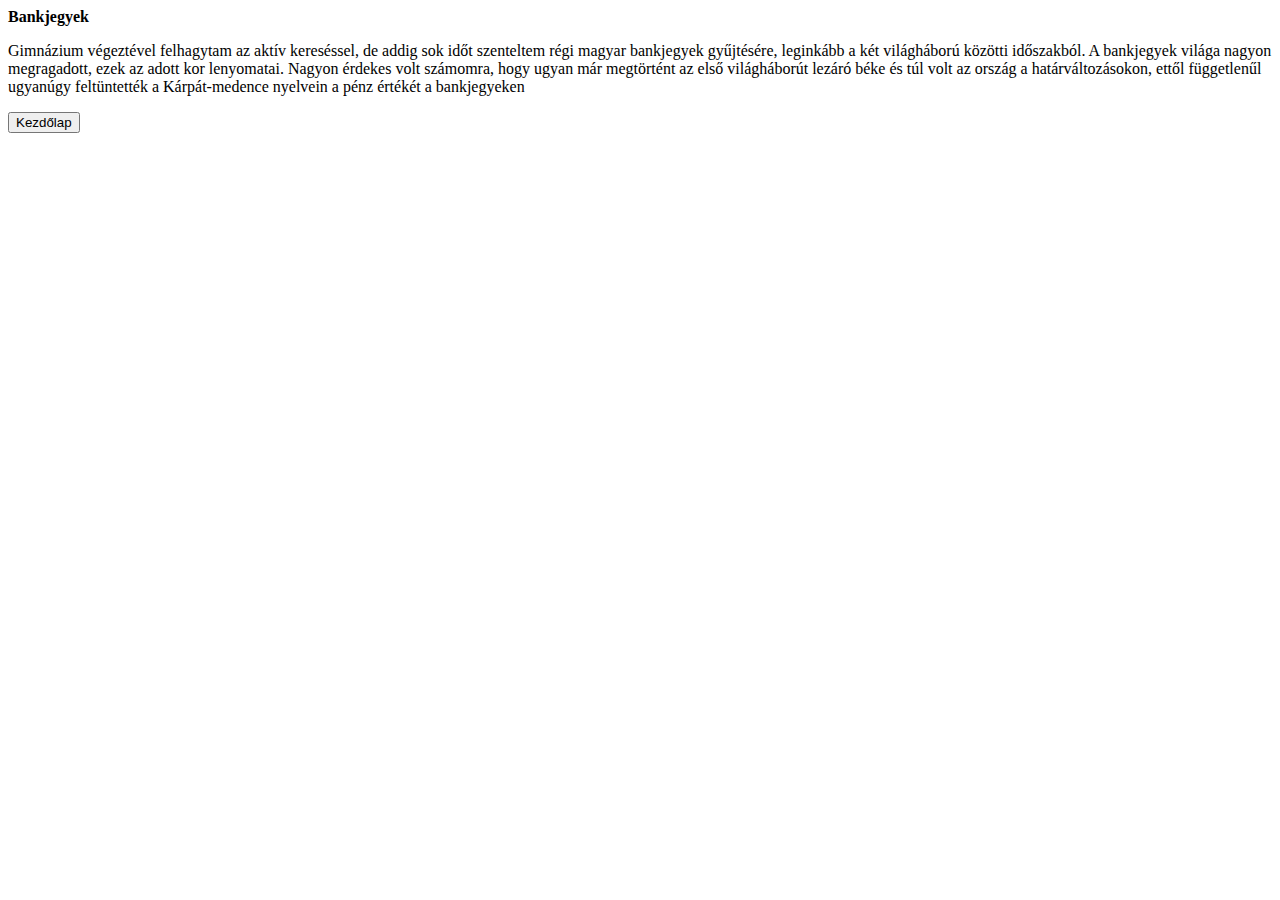
==== bankjegyek.html @ 1b9dbf40 "...." ====
<!DOCTYPE html>
<html lang="hu">
<head>
    <meta charset="UTF-8">
    <meta name="viewport" content="width=device-width, initial-scale=1.0">
    <title>Bankjegyek</title>
    <link href="css/bankjegy.css" rel="stylesheet">
</head>
<body>
    <a id="oldalteto"></a>
    <header>
        <nav id="fomenu">
            <b>Bankjegyek</b>
        </nav>
    </header>

    
      
    <p class="bankjegy-szoveg">
            Gimnázium végeztével felhagytam az aktív kereséssel, de addig sok időt szenteltem régi magyar bankjegyek gyűjtésére, leginkább a két világháború közötti időszakból.
            A bankjegyek világa nagyon megragadott, ezek az adott kor lenyomatai. Nagyon érdekes volt számomra, hogy ugyan már megtörtént az első világháborút lezáró béke és 
            túl volt az ország a határváltozásokon, ettől függetlenűl ugyanúgy feltüntették a Kárpát-medence nyelvein a pénz értékét a bankjegyeken
    </p>

    <button onclick="location.href='index.html'">Kezdőlap
</body>
</html>
---- css/bankjegy.css ----
#bankjegy-szoveg {
    background-image: url("../kepek/egymilliard_milpengo-1.jpg");
  }
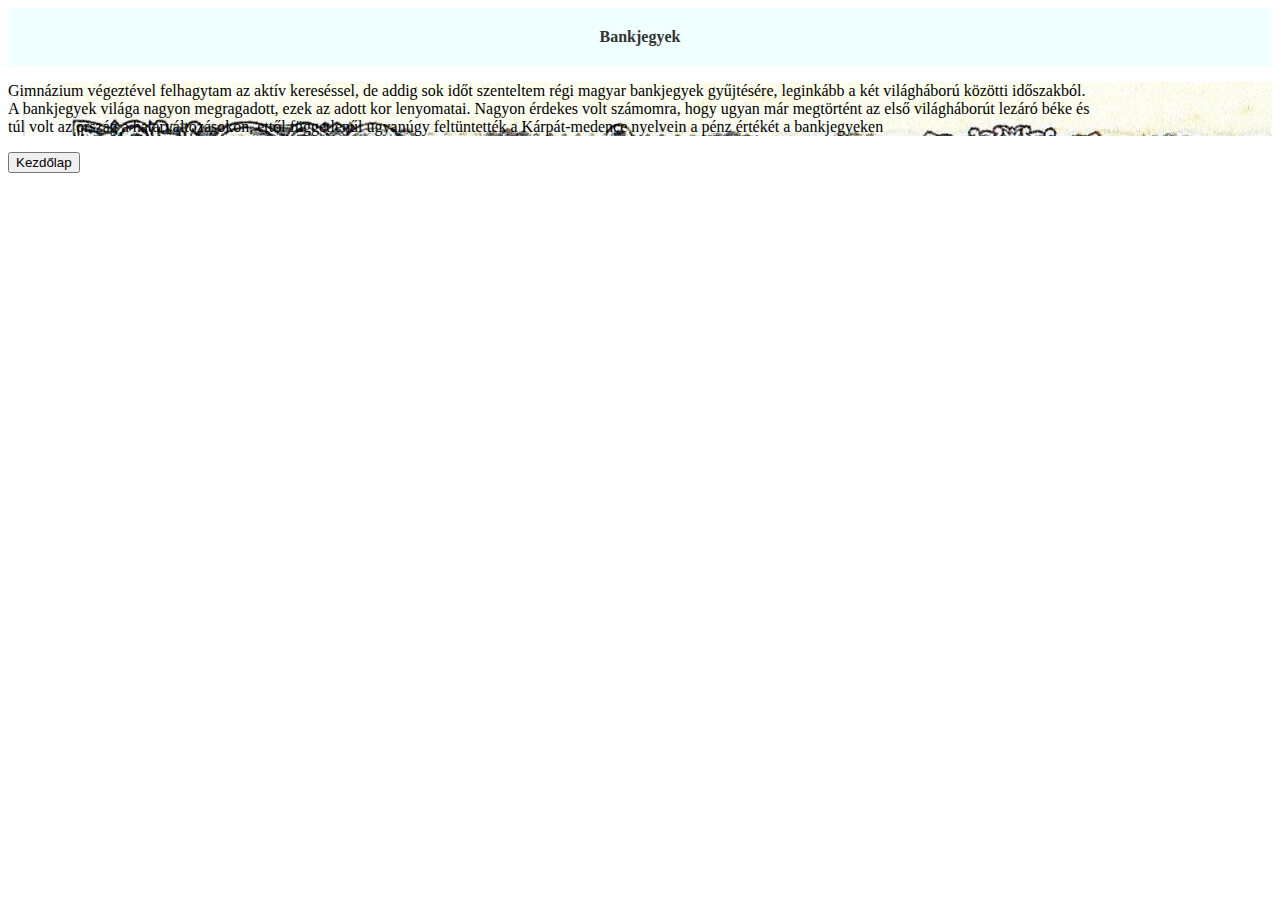
==== commit 3024be1c: "save progress" ====
--- a/bankjegyek.html
+++ b/bankjegyek.html
@@ -4,24 +4,25 @@
     <meta charset="UTF-8">
     <meta name="viewport" content="width=device-width, initial-scale=1.0">
     <title>Bankjegyek</title>
-    <link href="css/bankjegy.css" rel="stylesheet">
+    <link href="css/alap.css" rel="stylesheet">
 </head>
-<body>
-    <a id="oldalteto"></a>
-    <header>
-        <nav id="fomenu">
-            <b>Bankjegyek</b>
-        </nav>
-    </header>
+<body class="bankjegy">
+        <a id="oldalteto"></a>
+        <header class="header-styles">
+            <nav id="fomenu">
+                <b>Bankjegyek</b>
+            </nav>
+        </header>
+        <p class="colored">
+                Gimnázium végeztével felhagytam az aktív kereséssel, de addig sok időt szenteltem régi magyar bankjegyek gyűjtésére, leginkább a két világháború közötti időszakból.
+            <br> 
+                A bankjegyek világa nagyon megragadott, ezek az adott kor lenyomatai. Nagyon érdekes volt számomra, hogy ugyan már megtörtént az első világháborút
+                lezáró béke és 
+                <br>
+                túl volt az ország a határváltozásokon, ettől függetlenűl ugyanúgy feltüntették a Kárpát-medence nyelvein a pénz értékét a bankjegyeken
+        </p>
 
-    
-      
-    <p class="bankjegy-szoveg">
-            Gimnázium végeztével felhagytam az aktív kereséssel, de addig sok időt szenteltem régi magyar bankjegyek gyűjtésére, leginkább a két világháború közötti időszakból.
-            A bankjegyek világa nagyon megragadott, ezek az adott kor lenyomatai. Nagyon érdekes volt számomra, hogy ugyan már megtörtént az első világháborút lezáró béke és 
-            túl volt az ország a határváltozásokon, ettől függetlenűl ugyanúgy feltüntették a Kárpát-medence nyelvein a pénz értékét a bankjegyeken
-    </p>
+        <button onclick="location.href='index.html'">Kezdőlap
+</body>
 
-    <button onclick="location.href='index.html'">Kezdőlap
-</body>
 </html>--- a/css/alap.css
+++ b/css/alap.css
@@ -0,0 +1,81 @@
+#corvinus, #elteIK{
+    float: center;
+    margin:10px;
+    width: 50%;
+}
+
+#imi{
+    float: center;
+    margin: 20px;
+    height: 100px;
+    width: 100px;
+}
+.container {
+    display: flex;   
+}
+  
+  .container img {
+    margin-right: 10px; 
+    height : 110%;
+    width: 110%;
+    
+  }
+ 
+.header-styles{
+    background-color: azure;
+    padding: 20px;
+    color: #333;
+    text-align:center;
+}
+
+.welcome{
+    font-style: italic;
+}
+
+.kiskutya {
+    background-image: url("../kepek/egymilliardos.jpg");
+    background-repeat: no-repeat;
+    transform: rotate(90deg);
+    opacity: 1;
+  }
+  
+.semmi{
+    background-image: url("../kepek/50pengo.jpg");
+    
+}
+
+.colored{
+    background-color: white;
+    background-image: url("../kepek/50pengo.jpg");
+}
+
+.styled-table {
+    border-collapse: collapse; /* Ensures table borders collapse into single lines */
+    width: 100%; /* Makes the table fill the available width */
+    margin-bottom: 1em; /* Adds some space below the table */
+  }
+  
+  .styled-table thead {
+    background-color: #e0ffff; /* Light blue background for header */
+  }
+  
+  .styled-table th,
+  .styled-table td {
+    padding: 0.5em 1em; /* Padding for cells */
+    border: 1px solid #ddd; /* Table cell borders */
+    text-align: center; /* Align content to the left */
+  }
+  
+  .styled-table tr:nth-child(even) {
+    background-color: #f2f2f2; /* Light gray background for even rows (optional) */
+  }
+  
+  .styled-table caption {
+    margin-top: 1em; /* Space above the caption */
+    text-align: center; /* Center align the caption text */
+    font-weight: bold; /* Make caption text bold (optional) */
+    
+  }
+  .alma{
+    transform: rotate(-90deg);
+  }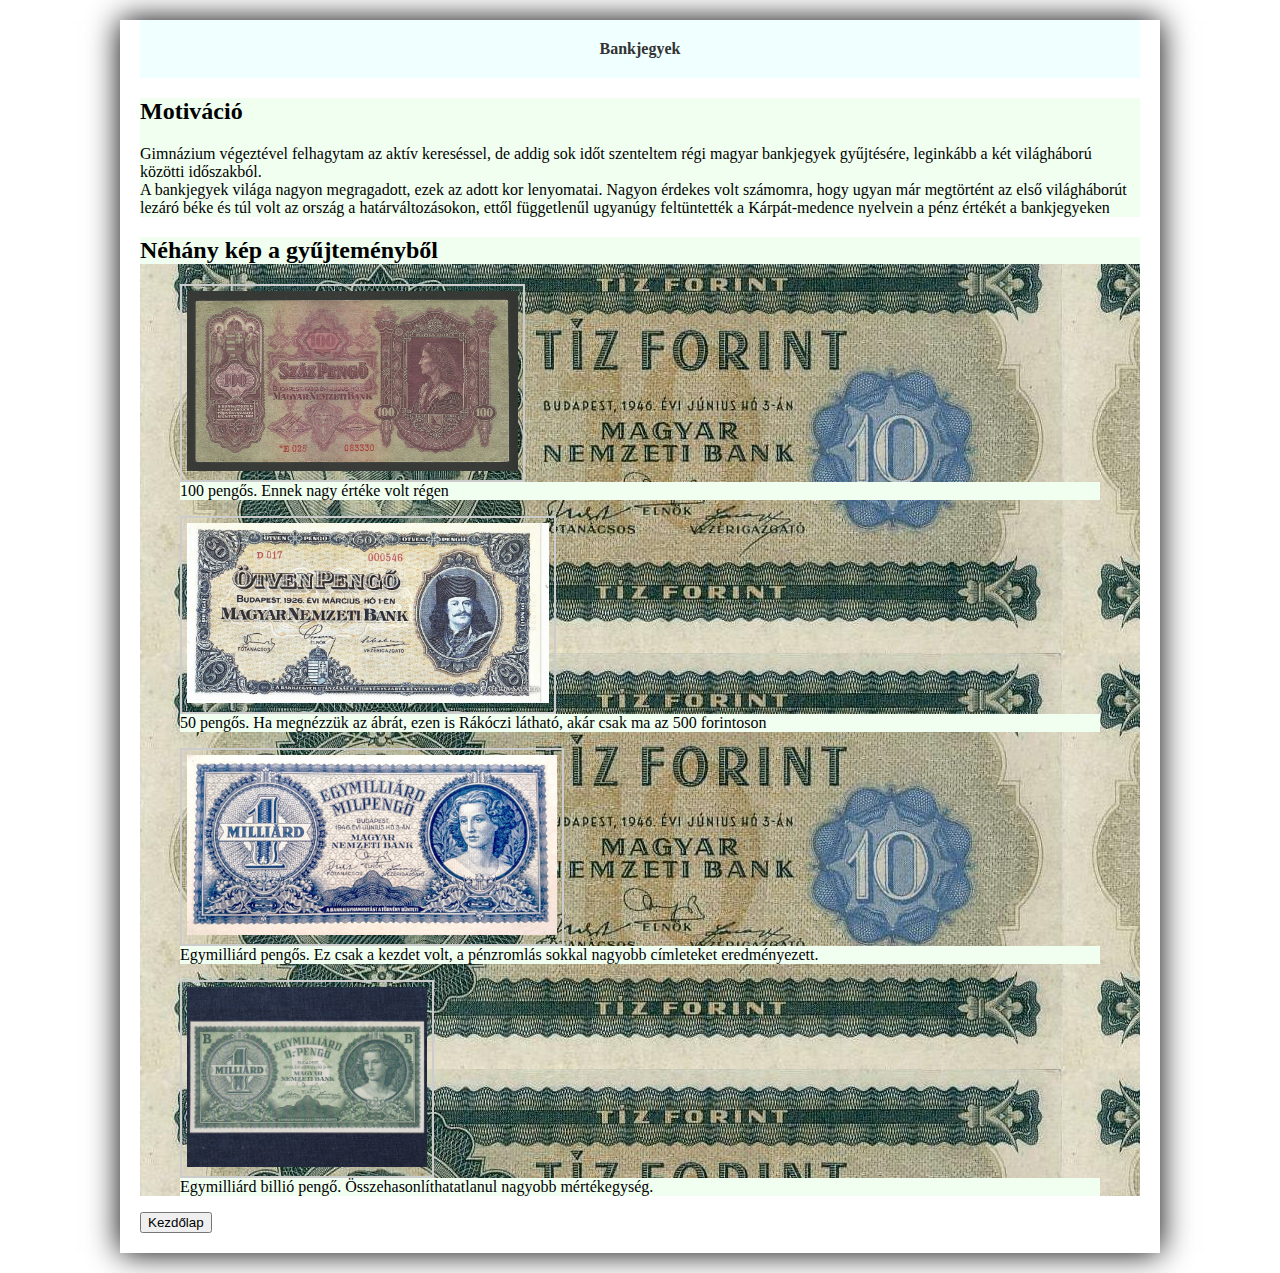
==== commit e600a2b4: "save progress" ====
--- a/bankjegyek.html
+++ b/bankjegyek.html
@@ -6,21 +6,57 @@
     <title>Bankjegyek</title>
     <link href="css/alap.css" rel="stylesheet">
 </head>
-<body class="bankjegy">
+<body>
         <a id="oldalteto"></a>
         <header class="header-styles">
             <nav id="fomenu">
                 <b>Bankjegyek</b>
             </nav>
         </header>
-        <p class="colored">
+        <article class="colored">
+            <h2>Motiváció</h2>
+            <p >
                 Gimnázium végeztével felhagytam az aktív kereséssel, de addig sok időt szenteltem régi magyar bankjegyek gyűjtésére, leginkább a két világháború közötti időszakból.
             <br> 
                 A bankjegyek világa nagyon megragadott, ezek az adott kor lenyomatai. Nagyon érdekes volt számomra, hogy ugyan már megtörtént az első világháborút
-                lezáró béke és 
-                <br>
-                túl volt az ország a határváltozásokon, ettől függetlenűl ugyanúgy feltüntették a Kárpát-medence nyelvein a pénz értékét a bankjegyeken
-        </p>
+                lezáró béke és   túl volt az ország a határváltozásokon, ettől függetlenűl ugyanúgy feltüntették a Kárpát-medence nyelvein a pénz értékét a bankjegyeken
+            </p>
+        </article>
+       
+
+        <article class="bankjegy">
+            <h2 class="colored">Néhány kép a gyűjteményből</h2>
+            <figure>
+                <a href="kepek/100pengo.jpg" class="thumbnail">
+                    <img src="kepek/100pengo.jpg" alt="100 pengős. Ennek nagy értéke volt régen"> </a>
+
+                    
+                
+                
+                <figcaption class="colored">100 pengős. Ennek nagy értéke volt régen</figcaption>
+            </figure>
+
+            <figure>
+                <a href="kepek/50pengo.jpg" class="thumbnail">
+                    <img src="kepek/50pengo.jpg" alt="50 pengős. Ha megnézzük az ábrát, ezen is Rákóczi látható, akár csak ma az 500 forintoson"></a>
+
+                <figcaption class="colored">50 pengős. Ha megnézzük az ábrát, ezen is Rákóczi látható, akár csak ma az 500 forintoson</figcaption>
+            </figure>
+
+            <figure>
+                <a href="kepek/egymilliardos.jpg" class="thumbnail">
+                    <img src="kepek/egymilliardos.jpg" alt="50 pengős. Ha megnézzük az ábrát, ezen is Rákóczi látható, akár csak ma az 500 forintoson"></a>
+
+                <figcaption class="colored">Egymilliárd pengős. Ez csak a kezdet volt, a pénzromlás sokkal nagyobb címleteket eredményezett.</figcaption>
+            </figure>
+
+            <figure>
+                <a href="kepek/egymilliardBpengo.jpg" class="thumbnail">
+                    <img src="kepek/egymilliardBpengo.jpg" alt="Egymilliárd billió pengő. Összehasonlíthatatlanul nagyobb mértékegység."></a>
+
+                <figcaption class="colored">Egymilliárd billió pengő. Összehasonlíthatatlanul nagyobb mértékegység.</figcaption>
+            </figure>
+        </article>
 
         <button onclick="location.href='index.html'">Kezdőlap
 </body>
--- a/css/alap.css
+++ b/css/alap.css
@@ -4,12 +4,13 @@
     width: 50%;
 }
 
-#imi{
-    float: center;
+#imi, #bjj{
+    float: left;
     margin: 20px;
-    height: 100px;
-    width: 100px;
+    height: 150px;
+    width: 150px;
 }
+
 .container {
     display: flex;   
 }
@@ -32,21 +33,10 @@
     font-style: italic;
 }
 
-.kiskutya {
-    background-image: url("../kepek/egymilliardos.jpg");
-    background-repeat: no-repeat;
-    transform: rotate(90deg);
-    opacity: 1;
-  }
-  
-.semmi{
-    background-image: url("../kepek/50pengo.jpg");
-    
-}
 
 .colored{
-    background-color: white;
-    background-image: url("../kepek/50pengo.jpg");
+    background-color: honeydew;
+    
 }
 
 .styled-table {
@@ -78,4 +68,35 @@
   }
   .alma{
     transform: rotate(-90deg);
+  }
+
+  body {
+    background-color: white;
+    width: 80%;
+    max-width: 1000px;
+    min-width: 500px;
+    padding: 0 20px 20px 20px;
+    margin: 20px auto;
+    border: 0px dotted rgb(73, 73, 73);
+    box-shadow: 0 0 30px black;
+  }
+  .thumbnail {
+    border: 2px solid #ccc;
+    padding: 5px;
+    display: inline-block;
+    cursor: pointer;
+  }
+  
+  .thumbnail img {
+    width: auto;
+    height: 180px;
+  }
+
+  .bankjegy{
+    background-image: url("../kepek/10forintos.jpg");
+  }
+
+  .rejtett {
+    position: absolute;
+    left: -1000px;
   }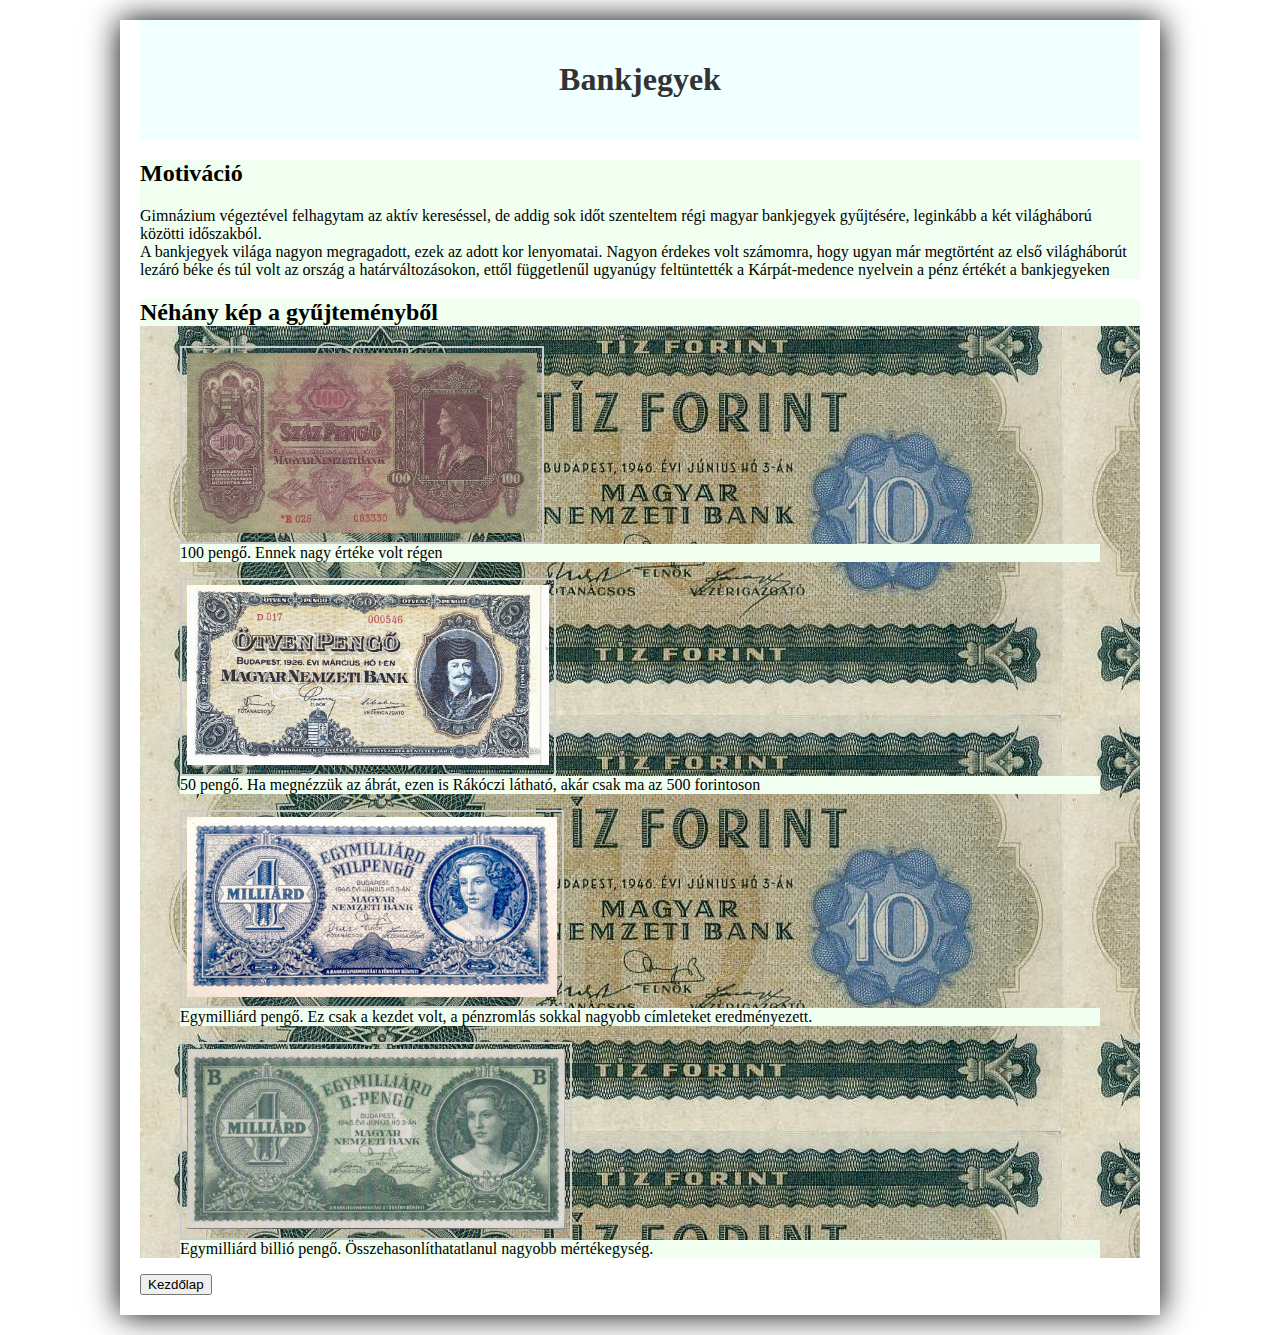
==== commit 25bec7a6: "save progi" ====
--- a/bankjegyek.html
+++ b/bankjegyek.html
@@ -9,8 +9,8 @@
 <body>
         <a id="oldalteto"></a>
         <header class="header-styles">
-            <nav id="fomenu">
-                <b>Bankjegyek</b>
+            <nav id="header">
+                <h1>Bankjegyek</h1>
             </nav>
         </header>
         <article class="colored">
@@ -28,31 +28,31 @@
             <h2 class="colored">Néhány kép a gyűjteményből</h2>
             <figure>
                 <a href="kepek/100pengo.jpg" class="thumbnail">
-                    <img src="kepek/100pengo.jpg" alt="100 pengős. Ennek nagy értéke volt régen"> </a>
+                    <img src="kepek/100pengo.jpg" alt="100 pengő"> </a>
 
                     
                 
                 
-                <figcaption class="colored">100 pengős. Ennek nagy értéke volt régen</figcaption>
+                <figcaption class="colored">100 pengő. Ennek nagy értéke volt régen</figcaption>
             </figure>
 
             <figure>
                 <a href="kepek/50pengo.jpg" class="thumbnail">
-                    <img src="kepek/50pengo.jpg" alt="50 pengős. Ha megnézzük az ábrát, ezen is Rákóczi látható, akár csak ma az 500 forintoson"></a>
+                    <img src="kepek/50pengo.jpg" alt="50 pengő"></a>
 
-                <figcaption class="colored">50 pengős. Ha megnézzük az ábrát, ezen is Rákóczi látható, akár csak ma az 500 forintoson</figcaption>
+                <figcaption class="colored">50 pengő. Ha megnézzük az ábrát, ezen is Rákóczi látható, akár csak ma az 500 forintoson</figcaption>
             </figure>
 
             <figure>
                 <a href="kepek/egymilliardos.jpg" class="thumbnail">
-                    <img src="kepek/egymilliardos.jpg" alt="50 pengős. Ha megnézzük az ábrát, ezen is Rákóczi látható, akár csak ma az 500 forintoson"></a>
+                    <img src="kepek/egymilliardos.jpg" alt="Egymilliárd pengő"></a>
 
-                <figcaption class="colored">Egymilliárd pengős. Ez csak a kezdet volt, a pénzromlás sokkal nagyobb címleteket eredményezett.</figcaption>
+                <figcaption class="colored">Egymilliárd pengő. Ez csak a kezdet volt, a pénzromlás sokkal nagyobb címleteket eredményezett.</figcaption>
             </figure>
 
             <figure>
                 <a href="kepek/egymilliardBpengo.jpg" class="thumbnail">
-                    <img src="kepek/egymilliardBpengo.jpg" alt="Egymilliárd billió pengő. Összehasonlíthatatlanul nagyobb mértékegység."></a>
+                    <img src="kepek/egymilliardBpengo.jpg" alt="Egymilliárd billió pengő."></a>
 
                 <figcaption class="colored">Egymilliárd billió pengő. Összehasonlíthatatlanul nagyobb mértékegység.</figcaption>
             </figure>
--- a/css/alap.css
+++ b/css/alap.css
@@ -1,4 +1,4 @@
-#corvinus, #elteIK{
+#corvinus{
     float: center;
     margin:10px;
     width: 50%;
@@ -66,9 +66,6 @@
     font-weight: bold; /* Make caption text bold (optional) */
     
   }
-  .alma{
-    transform: rotate(-90deg);
-  }
 
   body {
     background-color: white;
@@ -99,4 +96,21 @@
   .rejtett {
     position: absolute;
     left: -1000px;
-  }+  }
+
+  .iframe-positioning{
+    display: block;
+    margin: auto;
+  }
+
+  .udv{
+    font: optional;
+  }
+
+  .letoltott-video-container{
+        display: flex;
+        justify-content: center;
+        align-items: center;
+  }
+
+  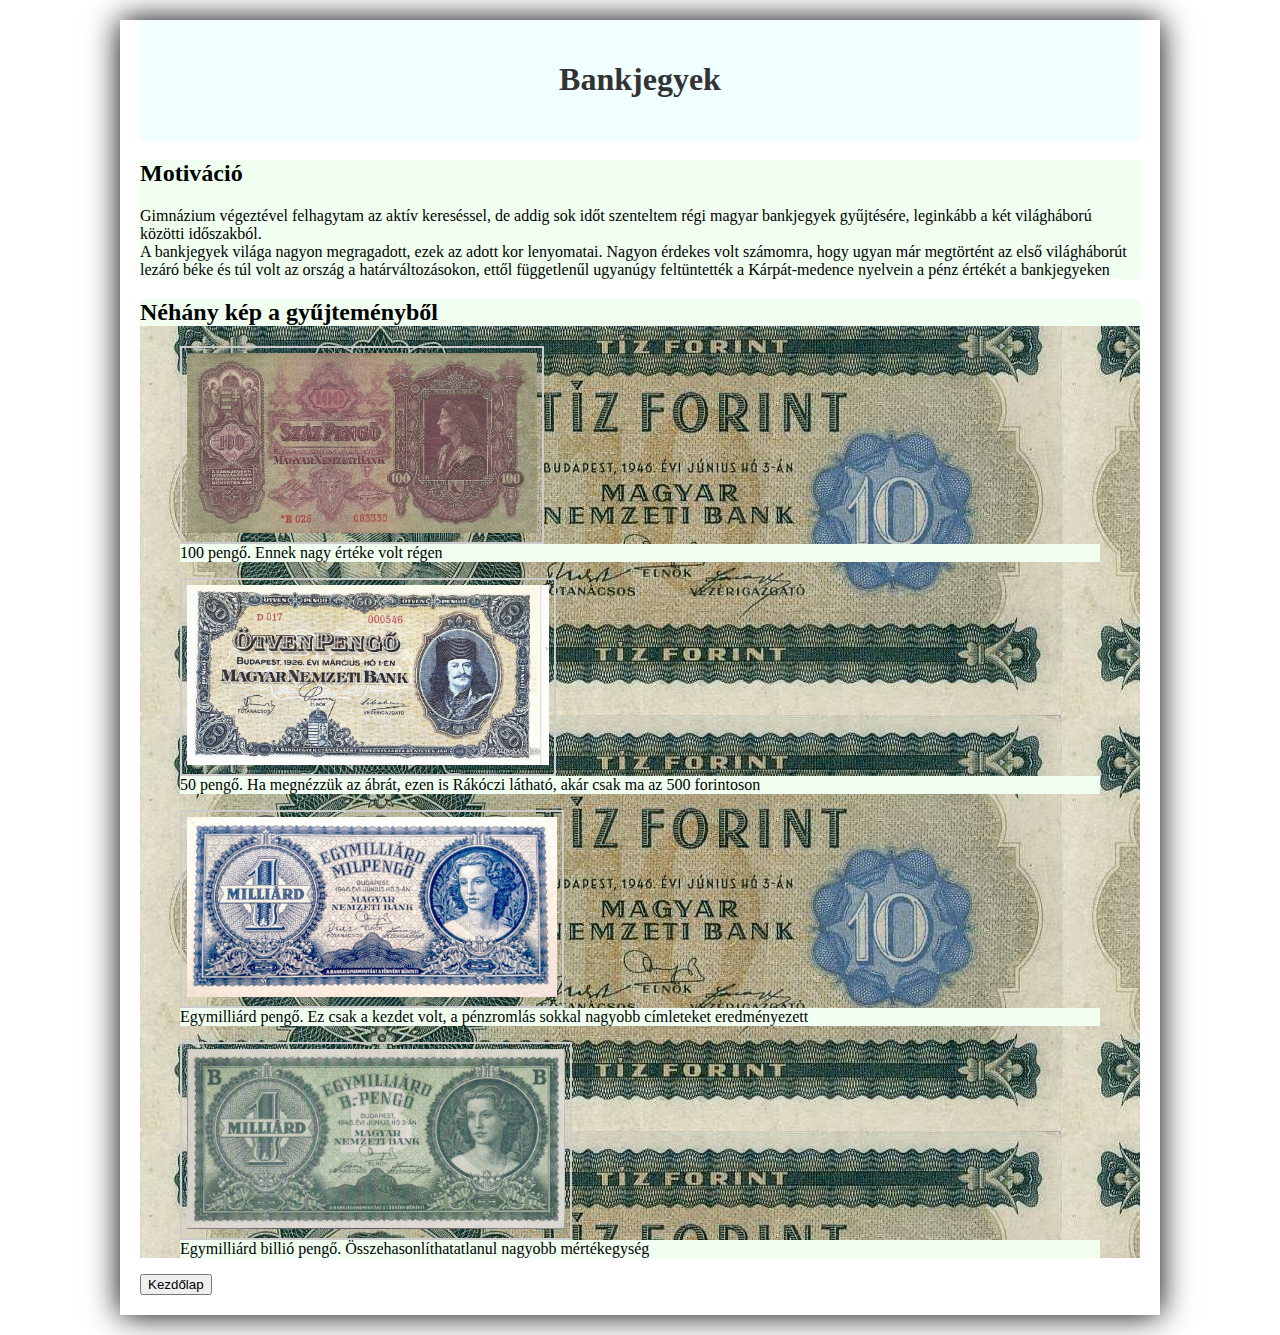
==== commit 056df324: "some extra cahnges" ====
--- a/bankjegyek.html
+++ b/bankjegyek.html
@@ -7,6 +7,8 @@
     <link href="css/alap.css" rel="stylesheet">
 </head>
 <body>
+        <a href="#motivacio" class="skip-link">Ugrás a motivációra</a>
+        <a href="#galleria" class="skip-link">Ugrás a gellériára</a>
         <a id="oldalteto"></a>
         <header class="header-styles">
             <nav id="header">
@@ -15,16 +17,16 @@
         </header>
         <article class="colored">
             <h2>Motiváció</h2>
-            <p >
+            <p id="motivacio" class="left-and-justify">
                 Gimnázium végeztével felhagytam az aktív kereséssel, de addig sok időt szenteltem régi magyar bankjegyek gyűjtésére, leginkább a két világháború közötti időszakból.
-            <br> 
+            <br > 
                 A bankjegyek világa nagyon megragadott, ezek az adott kor lenyomatai. Nagyon érdekes volt számomra, hogy ugyan már megtörtént az első világháborút
                 lezáró béke és   túl volt az ország a határváltozásokon, ettől függetlenűl ugyanúgy feltüntették a Kárpát-medence nyelvein a pénz értékét a bankjegyeken
             </p>
         </article>
        
 
-        <article class="bankjegy">
+        <article class="bankjegy" id = "galleria">
             <h2 class="colored">Néhány kép a gyűjteményből</h2>
             <figure>
                 <a href="kepek/100pengo.jpg" class="thumbnail">
@@ -47,14 +49,14 @@
                 <a href="kepek/egymilliardos.jpg" class="thumbnail">
                     <img src="kepek/egymilliardos.jpg" alt="Egymilliárd pengő"></a>
 
-                <figcaption class="colored">Egymilliárd pengő. Ez csak a kezdet volt, a pénzromlás sokkal nagyobb címleteket eredményezett.</figcaption>
+                <figcaption class="colored">Egymilliárd pengő. Ez csak a kezdet volt, a pénzromlás sokkal nagyobb címleteket eredményezett</figcaption>
             </figure>
 
             <figure>
                 <a href="kepek/egymilliardBpengo.jpg" class="thumbnail">
                     <img src="kepek/egymilliardBpengo.jpg" alt="Egymilliárd billió pengő."></a>
 
-                <figcaption class="colored">Egymilliárd billió pengő. Összehasonlíthatatlanul nagyobb mértékegység.</figcaption>
+                <figcaption class="colored">Egymilliárd billió pengő. Összehasonlíthatatlanul nagyobb mértékegység</figcaption>
             </figure>
         </article>
 
--- a/css/alap.css
+++ b/css/alap.css
@@ -113,4 +113,16 @@
         align-items: center;
   }
 
-  +  .skip-link {
+    position: absolute;
+    top: -40px;
+    left: 0;
+    background: #000;
+    color: #fff;
+    padding: 8px;
+    z-index: 100;
+}
+
+.skip-link:focus {
+    top: 0;
+}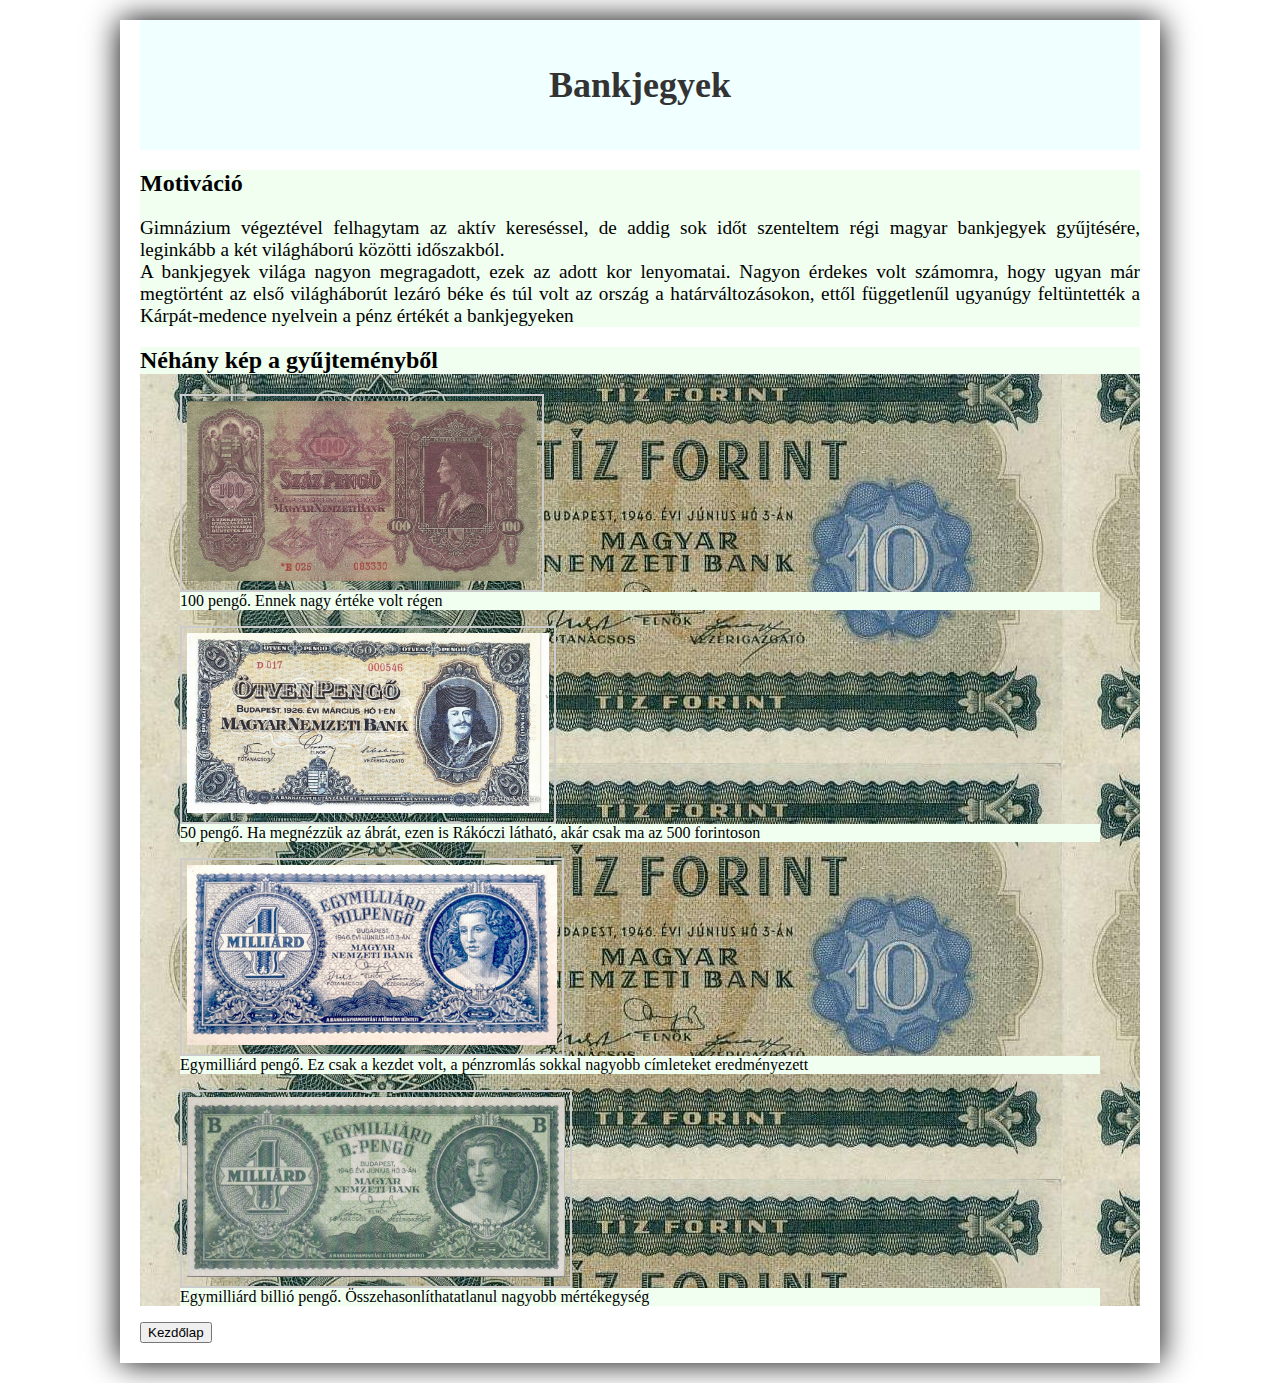
==== commit 22b99501: "fix errors" ====
--- a/bankjegyek.html
+++ b/bankjegyek.html
@@ -60,7 +60,7 @@
             </figure>
         </article>
 
-        <button onclick="location.href='index.html'">Kezdőlap
+        <button onclick="location.href='index.html'">Kezdőlap</button>
 </body>
 
 </html>--- a/css/alap.css
+++ b/css/alap.css
@@ -22,11 +22,19 @@
     
   }
  
+  .container-magamrol{
+    display: flex;
+  }
+  .container-magamrol img{
+    height: 150px;
+    width: 200px
+  }
 .header-styles{
     background-color: azure;
     padding: 20px;
     color: #333;
     text-align:center;
+    font-size: large;
 }
 
 .welcome{
@@ -125,4 +133,16 @@
 
 .skip-link:focus {
     top: 0;
-}+}
+
+.left-and-justify{
+    text-align: left;
+    text-align: justify;
+    font-size: larger;
+}
+
+.left-and-justify-small{
+    text-align: left;
+    text-align: justify;
+}
+
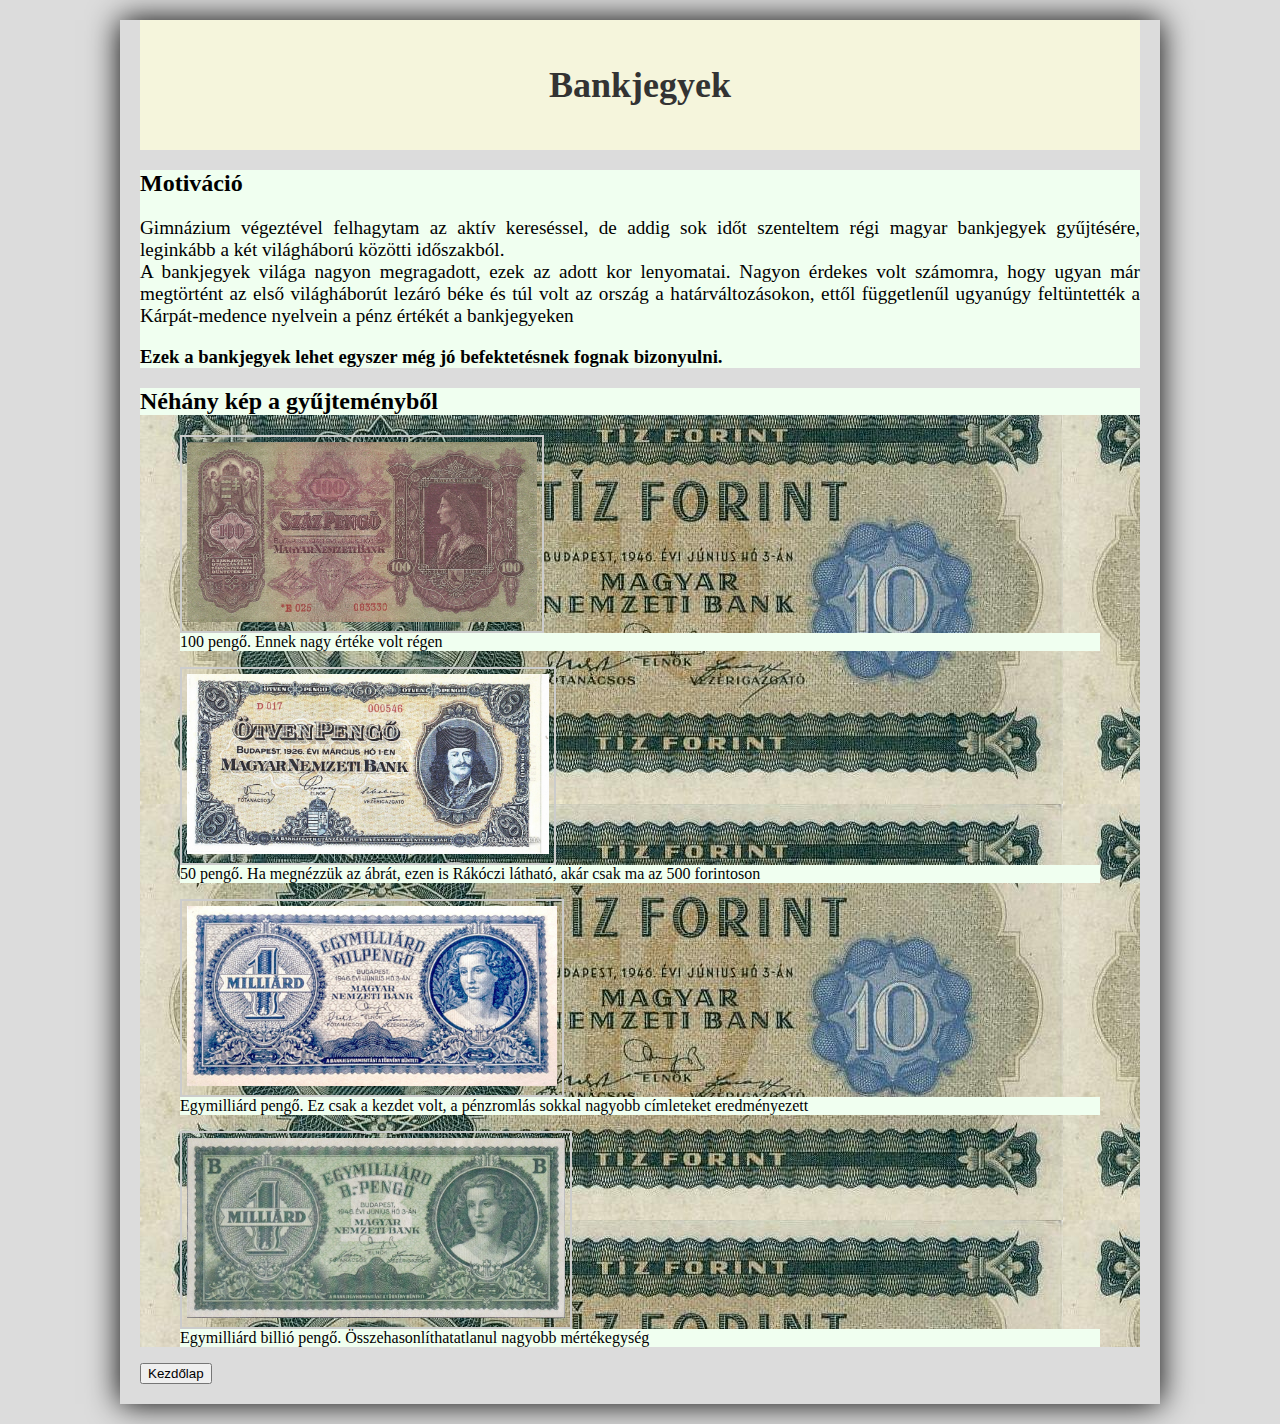
==== commit 9c049169: "addaside" ====
--- a/bankjegyek.html
+++ b/bankjegyek.html
@@ -23,6 +23,9 @@
                 A bankjegyek világa nagyon megragadott, ezek az adott kor lenyomatai. Nagyon érdekes volt számomra, hogy ugyan már megtörtént az első világháborút
                 lezáró béke és   túl volt az ország a határváltozásokon, ettől függetlenűl ugyanúgy feltüntették a Kárpát-medence nyelvein a pénz értékét a bankjegyeken
             </p>
+            <aside>
+                <h3>Ezek a bankjegyek lehet egyszer még jó befektetésnek fognak bizonyulni.</h3>
+            </aside>
         </article>
        
 
--- a/css/alap.css
+++ b/css/alap.css
@@ -1,5 +1,4 @@
 #corvinus{
-    float: center;
     margin:10px;
     width: 50%;
 }
@@ -30,7 +29,7 @@
     width: 200px
   }
 .header-styles{
-    background-color: azure;
+    background-color: beige;
     padding: 20px;
     color: #333;
     text-align:center;
@@ -76,7 +75,7 @@
   }
 
   body {
-    background-color: white;
+    background-color: gainsboro;
     width: 80%;
     max-width: 1000px;
     min-width: 500px;
@@ -112,7 +111,7 @@
   }
 
   .udv{
-    font: optional;
+    font-family: serif;
   }
 
   .letoltott-video-container{
@@ -146,3 +145,24 @@
     text-align: justify;
 }
 
+/* General link styles */
+a {
+    color: #0066cc; /* Blue color */
+    text-decoration: underline; /* Underline for default state */
+}
+
+/* Hover and focus states */
+a:hover,
+a:focus {
+    color: #004999; /* Darker blue for hover/focus */
+    text-decoration: none; /* Remove underline on hover/focus */
+    background-color: #e6f2ff; /* Light background color on hover/focus */
+}
+
+/* Visited state */
+a:visited {
+    color: #663399; /* Different color for visited links */
+}
+
+
+    
